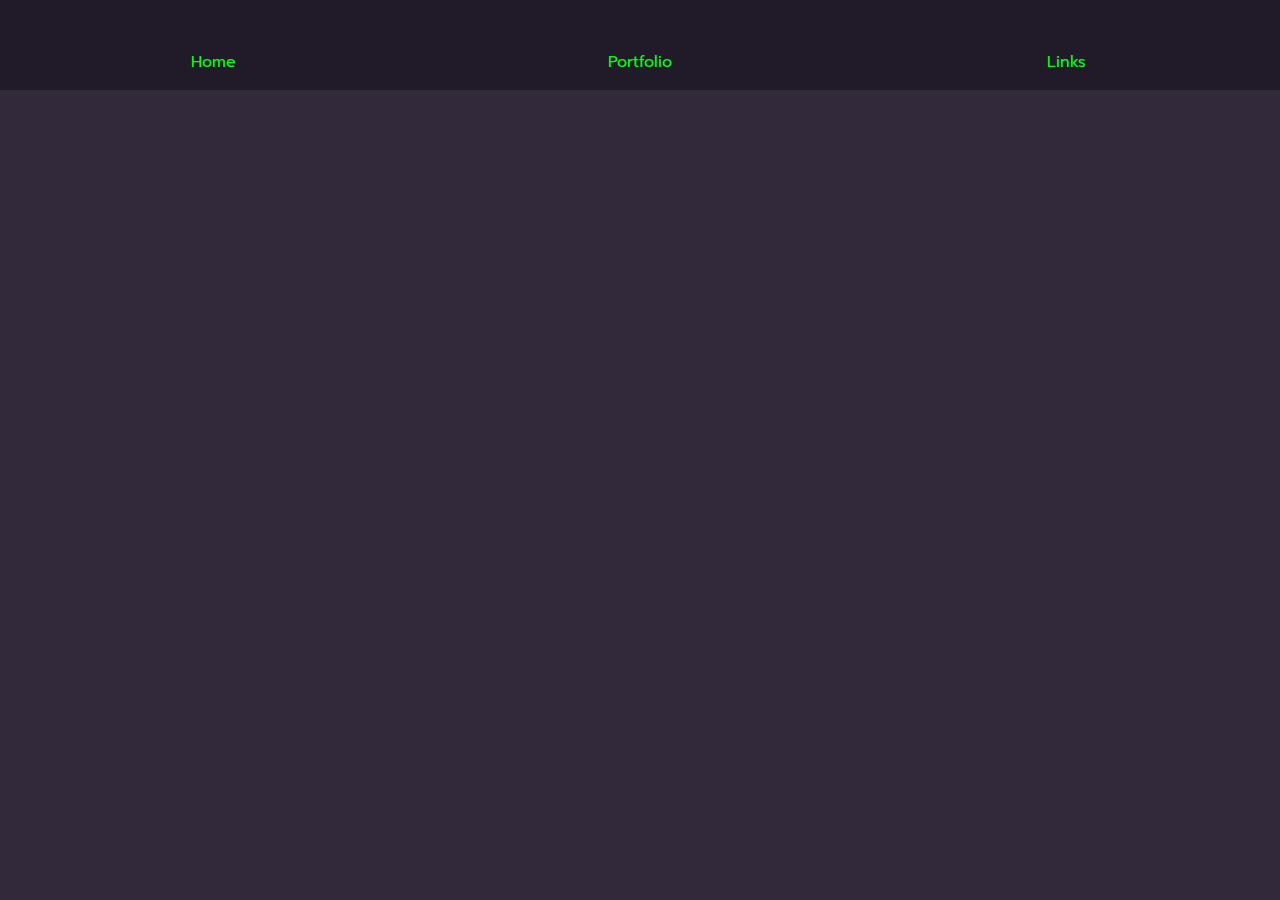
==== desc_calc.html @ 12437f18 "Added calc app" ====
<!DOCTYPE html>
<html lang="en">
<head>
    <meta charset="UTF-8">
    <meta http-equiv="X-UA-Compatible" content="IE=edge">
    <meta name="viewport" content="width=device-width, initial-scale=1.0">
    <link rel="stylesheet" href="styles.css">
    <link href="https://fonts.googleapis.com/css2?family=Prompt&display=swap" rel="stylesheet">
    <title>Document</title>
</head>
<body>
    <header id="head">
        <nav>
            <ul>
                <li><a href="index.html"><div class="link_container">Home</div></a></li>
                <li><a href="portfolio.html"><div class="link_container">Portfolio</div></a></li>
                <li><a href="links.html"><div class="link_container">Links</div></a></li>
            </ul>
        </nav>
    </header>

    <main id="body">

        <div class="flex-container">
            <a href="Websites/calculator/index.html"><div class="box2" style="background-image: url('images/calc.png');"></div></a>
            <div style="width: 400px;">
                <h2>Calculator</h2>
                <p>Made in collaboration with <a href="https://github.com/veemacl">Harvey MacCleary</a> & <a href="https://github.com/GRennie92">Graeme Rennie</a>.</p>
                <h3>Languages Used</h3>
                <ul>
                    <li>Javascript</li>
                    <li>HTML</li>
                    <li>CSS</li>
                </ul>
            </div>
        </div>

    </main>

    <script src="script.js" defer></script>
</body>
</html>
---- styles.css ----
/* General Styles */

body {
    text-align: center;
    font-family: 'Prompt', sans-serif;
    color: #00ff15;
    background-color: #322a3b;
    margin: 0% auto;
    display: flex;
    justify-content: center;
    flex-direction: column;
}

h1{
    margin: 0% auto;
}

header {
    background-color: #201a29;
}

nav {
    margin-top: 50px;
}

nav > ul {
    display: flex;
    justify-content: center;
    padding: 0%;
    list-style-type: none;
}

nav > ul > li {
    width: 33.3em;
}

/* li {
    list-style-type: none;
} */

a {
    text-decoration: none;
    color: #00ff15;
}

a:hover {
    color: #ffffff;
}

main > div {
    background-color: #201a29;
    margin-top: 20px;
    margin-bottom: 20px;
    margin-left: auto;
    margin-right: auto;
    padding: 20px;
}

main {
    padding-top: 20px;
}

.circle {
    width: 200px;
    height: 200px;
    border-radius: 50%;
    margin: 20px;
    background-image: url("images/me.png");
    background-size: cover;
    background-position: center;
}

video {
    width: 70%;
}

#header-img {
    -webkit-animation: grow 2s 1;
}

@-webkit-keyframes grow {
    0% {
   -webkit-transform: scale( 0 );-moz-transform: scale( 0 );-o-transform: scale( 0 );-ms-transform: scale( 0 );transform: scale( 0 );
     }

     100% {
     -webkit-transform: scale( 1 );-moz-transform: scale( 1 );-o-transform: scale( 1 );-ms-transform: scale( 1 );transform: scale( 1 );
     }
   }

.flex-container {
    display: flex;
    justify-content: center;
    flex-wrap: wrap;
    flex-direction: row;
}

/* @media screen and (max-width: 600px) {
    .flex-container {
        flex-direction: column;
    }
} */

.box {
    border: 3px white solid;
    width: 200px;
    height: 200px;
    margin: 10px;
    background-size: cover;
    background-position: center;
}

.box2 {
    border: 3px white solid;
    width: 400px;
    height: 400px;
    margin-left: 10px;
    margin-right: 10px;
    background-size: cover;
    background-position: center;
}

.box:hover {
    background-color: rgba(255, 255, 255, 0.7);
}

.links-container {
    min-width:360px;
}
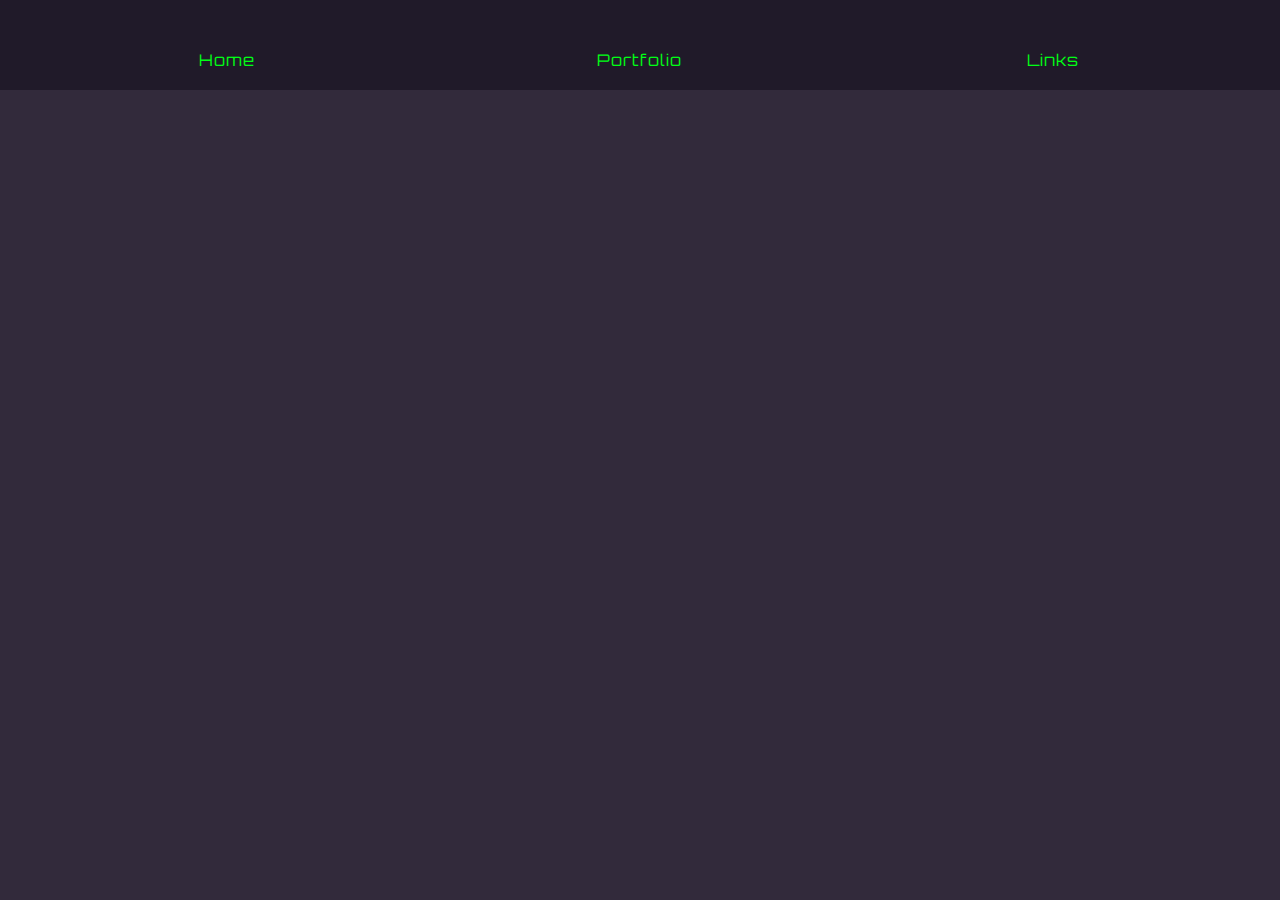
==== commit 81348274: "CSS Cleanup - Margins/Padding content" ====
--- a/desc_calc.html
+++ b/desc_calc.html
@@ -6,6 +6,7 @@
     <meta name="viewport" content="width=device-width, initial-scale=1.0">
     <link rel="stylesheet" href="styles.css">
     <link href="https://fonts.googleapis.com/css2?family=Prompt&display=swap" rel="stylesheet">
+    <link href="https://fonts.googleapis.com/css2?family=Orbitron&display=swap" rel="stylesheet"> 
     <title>Document</title>
 </head>
 <body>
--- a/styles.css
+++ b/styles.css
@@ -1,18 +1,15 @@
-/* General Styles */
+/* GENERAL STYLES */
 
 body {
     text-align: center;
-    font-family: 'Prompt', sans-serif;
+    /* font-family: 'Prompt', sans-serif; */
+    font-family: 'Orbitron', sans-serif;
     color: #00ff15;
     background-color: #322a3b;
     margin: 0% auto;
     display: flex;
     justify-content: center;
     flex-direction: column;
-}
-
-h1{
-    margin: 0% auto;
 }
 
 header {
@@ -23,20 +20,58 @@
     margin-top: 50px;
 }
 
+/* main {
+    padding-top: 20px;
+    padding-bottom: 20px;
+} */
+
+video {
+    width: 70%;
+}
+
+ul {
+    padding: 0;
+    margin: 0;
+}
+
+li {
+    list-style-type: none;
+}
+
+/* NESTED STYLES */
+
 nav > ul {
     display: flex;
     justify-content: center;
-    padding: 0%;
     list-style-type: none;
+    margin: 20px;
 }
 
 nav > ul > li {
     width: 33.3em;
 }
 
-/* li {
-    list-style-type: none;
-} */
+main > div {
+    background-color: #201a29;
+    margin-top: 30px;
+    margin-bottom: 30px;
+    margin-left: auto;
+    margin-right: auto;
+    padding-top: 40px;
+    padding-bottom: 40px;
+}
+
+/* TEXT */
+
+h1{
+    margin: 0% auto;
+}
+
+h1, h2, h3, nav {
+    letter-spacing: 1px;
+}
+
+/* LINKS */
 
 a {
     text-decoration: none;
@@ -47,46 +82,12 @@
     color: #ffffff;
 }
 
-main > div {
-    background-color: #201a29;
-    margin-top: 20px;
-    margin-bottom: 20px;
-    margin-left: auto;
-    margin-right: auto;
-    padding: 20px;
+/* CONTAINERS */
+
+.container {
+    min-width:360px;
+    max-width: 720px;
 }
-
-main {
-    padding-top: 20px;
-}
-
-.circle {
-    width: 200px;
-    height: 200px;
-    border-radius: 50%;
-    margin: 20px;
-    background-image: url("images/me.png");
-    background-size: cover;
-    background-position: center;
-}
-
-video {
-    width: 70%;
-}
-
-#header-img {
-    -webkit-animation: grow 2s 1;
-}
-
-@-webkit-keyframes grow {
-    0% {
-   -webkit-transform: scale( 0 );-moz-transform: scale( 0 );-o-transform: scale( 0 );-ms-transform: scale( 0 );transform: scale( 0 );
-     }
-
-     100% {
-     -webkit-transform: scale( 1 );-moz-transform: scale( 1 );-o-transform: scale( 1 );-ms-transform: scale( 1 );transform: scale( 1 );
-     }
-   }
 
 .flex-container {
     display: flex;
@@ -94,12 +95,6 @@
     flex-wrap: wrap;
     flex-direction: row;
 }
-
-/* @media screen and (max-width: 600px) {
-    .flex-container {
-        flex-direction: column;
-    }
-} */
 
 .box {
     border: 3px white solid;
@@ -112,18 +107,56 @@
 
 .box2 {
     border: 3px white solid;
-    width: 400px;
-    height: 400px;
+    width: 360px;
+    height: 360px;
     margin-left: 10px;
     margin-right: 10px;
     background-size: cover;
     background-position: center;
 }
 
+.circle {
+    width: 200px;
+    height: 200px;
+    border-radius: 50%;
+    margin: 20px;
+    background-image: url("images/me.png");
+    background-size: cover;
+    background-position: center;
+    background-attachment: fixed;
+    background-repeat: no-repeat;
+}
+
+/*  */
+
+@media screen and (max-width: 600px) {
+    video {
+        width:480px;
+    }
+    
+    /* .flex-container {
+        flex-direction: column;
+    } */
+}
+
+/* UTILITIES */
+
 .box:hover {
     background-color: rgba(255, 255, 255, 0.7);
 }
 
-.links-container {
-    min-width:360px;
+/* ANIMATIONS */
+
+@-webkit-keyframes grow {
+    0% {
+   -webkit-transform: scale( 0 );-moz-transform: scale( 0 );-o-transform: scale( 0 );-ms-transform: scale( 0 );transform: scale( 0 );
+     }
+
+     100% {
+     -webkit-transform: scale( 1 );-moz-transform: scale( 1 );-o-transform: scale( 1 );-ms-transform: scale( 1 );transform: scale( 1 );
+     }
+   }
+
+#header-img {
+    -webkit-animation: grow 2s 1;
 }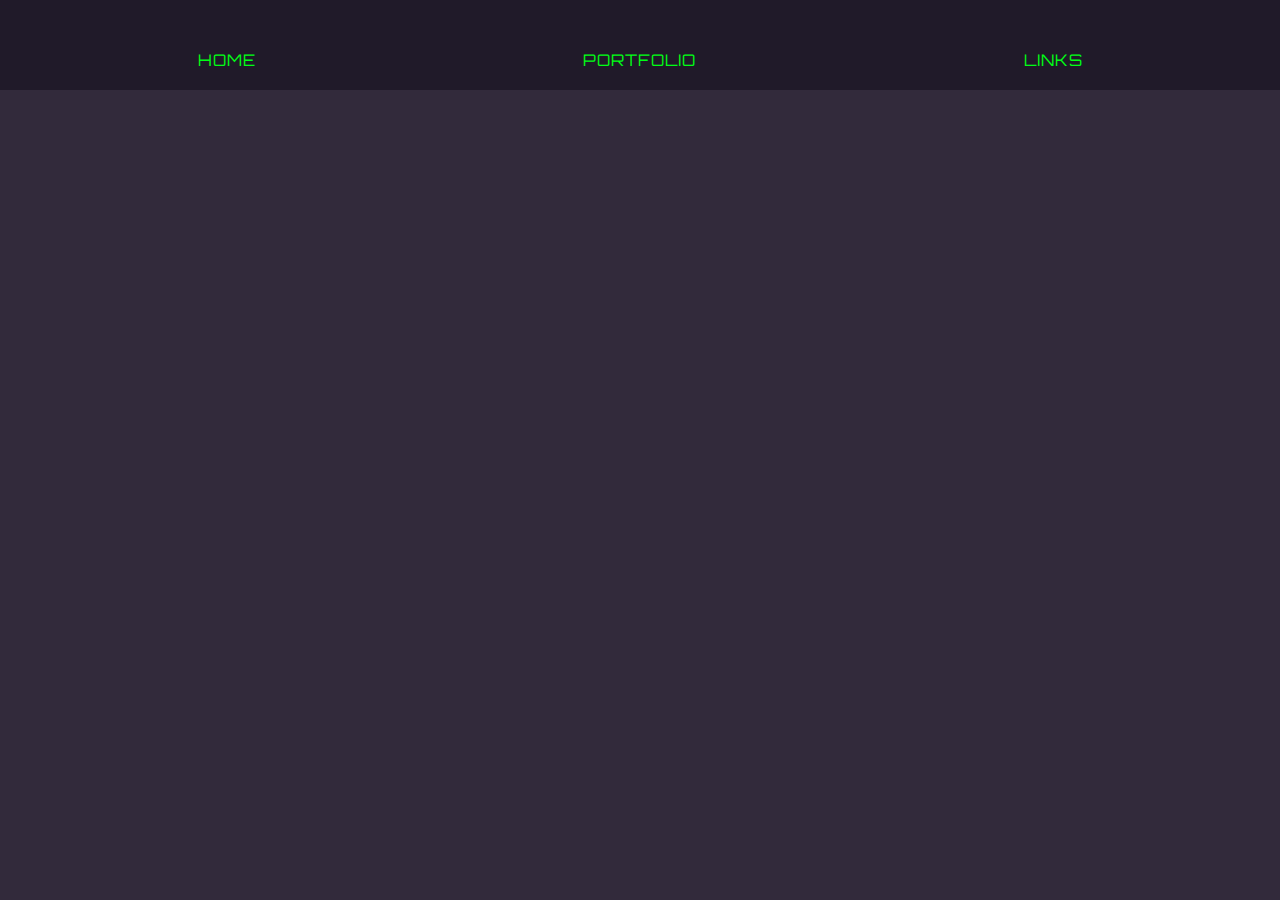
==== commit 7b0f3518: "CSS cleanup" ====
--- a/desc_calc.html
+++ b/desc_calc.html
@@ -24,7 +24,7 @@
 
         <div class="flex-container">
             <a href="Websites/calculator/index.html"><div class="box2" style="background-image: url('images/calc.png');"></div></a>
-            <div style="width: 400px;">
+            <div id="desc" style="width: 400px;">
                 <h2>Calculator</h2>
                 <p>Made in collaboration with <a href="https://github.com/veemacl">Harvey MacCleary</a> & <a href="https://github.com/GRennie92">Graeme Rennie</a>.</p>
                 <h3>Languages Used</h3>
--- a/styles.css
+++ b/styles.css
@@ -69,6 +69,7 @@
 
 h1, h2, h3, nav {
     letter-spacing: 1px;
+    text-transform: uppercase;
 }
 
 /* LINKS */
@@ -87,13 +88,15 @@
 .container {
     min-width:360px;
     max-width: 720px;
+    padding: 20px;
 }
 
 .flex-container {
     display: flex;
-    justify-content: center;
+    justify-content: space-around;
     flex-wrap: wrap;
     flex-direction: row;
+    max-width: 1200px;
 }
 
 .box {
@@ -107,8 +110,8 @@
 
 .box2 {
     border: 3px white solid;
-    width: 360px;
-    height: 360px;
+    width: 400px;
+    height: 400px;
     margin-left: 10px;
     margin-right: 10px;
     background-size: cover;
@@ -127,7 +130,11 @@
     background-repeat: no-repeat;
 }
 
-/*  */
+/* ID */
+
+#desc * {
+    margin-bottom: 20px;
+}
 
 @media screen and (max-width: 600px) {
     video {
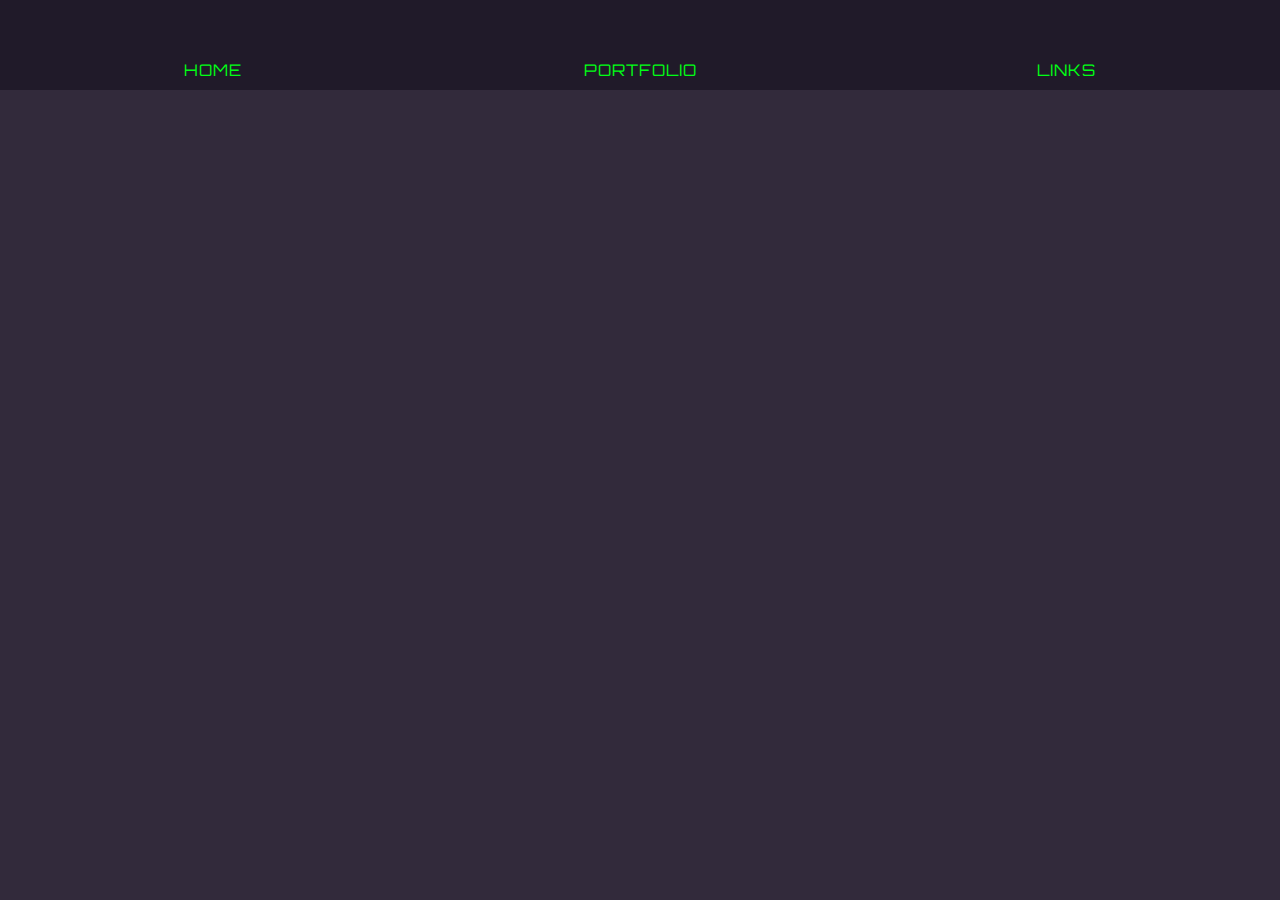
==== commit f52799e7: "Description changes/ Links adjustments" ====
--- a/desc_calc.html
+++ b/desc_calc.html
@@ -26,7 +26,7 @@
             <a href="Websites/calculator/index.html"><div class="box2" style="background-image: url('images/calc.png');"></div></a>
             <div id="desc" style="width: 400px;">
                 <h2>Calculator</h2>
-                <p>Made in collaboration with <a href="https://github.com/veemacl">Harvey MacCleary</a> & <a href="https://github.com/GRennie92">Graeme Rennie</a>.</p>
+                <p>Functional calculator, complete with Order of Operations (BODMAS). Made in collaboration with <a href="https://github.com/veemacl">Harvey MacLeary</a> & <a href="https://github.com/GRennie92">Graeme Rennie</a>.</p>
                 <h3>Languages Used</h3>
                 <ul>
                     <li>Javascript</li>
--- a/styles.css
+++ b/styles.css
@@ -44,11 +44,15 @@
     display: flex;
     justify-content: center;
     list-style-type: none;
-    margin: 20px;
 }
 
 nav > ul > li {
     width: 33.3em;
+}
+
+nav > ul > li > a > div {
+    padding-top: 10px;
+    padding-bottom: 10px;
 }
 
 main > div {
@@ -136,6 +140,20 @@
     margin-bottom: 20px;
 }
 
+#links * {
+    padding: 20px;
+}
+
+#links > a {
+    text-decoration: underline;
+}
+
+#hotlinks {
+    width: 70px;
+}
+
+/* MEDIA */
+
 @media screen and (max-width: 600px) {
     video {
         width:480px;
@@ -146,10 +164,33 @@
     } */
 }
 
+/* SCROLLBAR */
+
+/* Scrollbar settings for Firefox */
+html {
+    overflow-y: scroll;
+    scrollbar-width: thin;
+    scrollbar-color: #00ff15 #201a29;
+}
+
+/* Scrollbar settings for Chrome etc. */
+body::-webkit-scrollbar {
+    width: 0.5em;
+    background-color: #201a29;
+}
+
+body::-webkit-scrollbar-thumb {
+    background-color: #00ff15;
+}
+
 /* UTILITIES */
 
 .box:hover {
     background-color: rgba(255, 255, 255, 0.7);
+}
+
+nav > ul > li > a > div:hover {
+    background-color: #322a3b;
 }
 
 /* ANIMATIONS */
